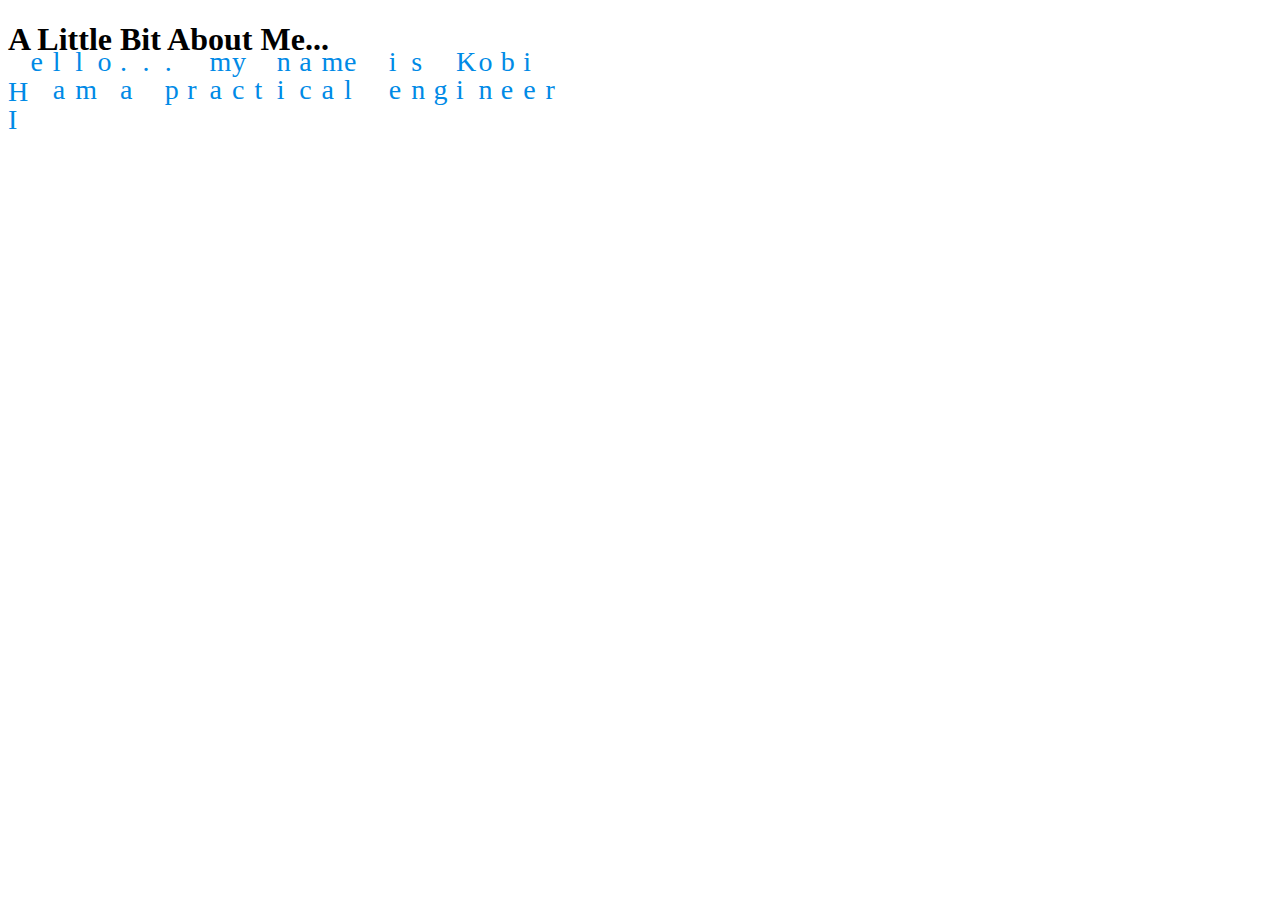
==== about_page.html @ 56ae217a "add about me page" ====
<!DOCTYPE html>
<html>
    <head>
        <meta http-equiv="Content-Type" content="text/html; charset=utf-8" />
        <title>about me</title>
        <script type="text/javascript" src="lib/jquery.min.js"></script>
        <script type="text/javascript" src="lib/jquery.transit.min.js"></script>
        <script type="text/javascript" src="src/jquery.textanimation.js"></script>
		<link rel="stylesheet" href="css/style.css" />
        
    </head>
    <body>
	

        <h1>A Little Bit About Me...</h1>

        <div id="demo_jump1" class="font" >Hello... my name is Kobi</div>
		<div id="demo_jump1" class="font" >I am a practical engineer</div>

        <script type="text/javascript">
$(document.body).ready(function(){
	$("div#demo_step2").textAnimation({
	    mode:"step",
	    minsize:20,            //minimum font size[integer]
	    maxsize:60,            //maximum font size[integer]
	    upper:false,           //is upper step? [boolean]
	    fixed:"top",           //which fixed top or bottom ["top","bottom"]
	    stuff:2.2,             //font stuff quantity[float]
	    delay:200,             //delay for between charactors animation
	    interval:60000,            //interval for between animation
	    duration:1000          //animation duration
	});
  	$("div#demo_jump1").textAnimation({
	    mode:"jump",
		interval:1800
	});
	$("div#demo_jump2").textAnimation({
	    mode:"jump",         
	    altitude:10,              //jump altitude[integer] 
	    bound :false,             //bound animation[boolean]
        fixed:"bottom",           //which fixed top or bottom ["top","bottom"]
	    delay:80,                 //delay time for animation between characters[integer] 
	    interval:0,               //interval time for between animation[integer]
	    duration:400              //animation duration time[integer]
	});
});
        </script>
    </body>
</html>
---- css/style.css ----
section
{
	//border: #CCD1DB 1px solid;
	position: relative;
}
a
{
	text-decoration:  none;
	width:80px;
	text-align:center;
	font-family: Comic Sans MS;
	font-size :28px;
	color:#008AE6;
}
.font
{
	text-decoration:  none;
	width:80px;
	text-align:center;
	font-family: Comic Sans MS;
	font-size :28px;
	color:#008AE6;
}

article
{
	background-image:url(../images/background.jpg);
	background-repeat:no-repeat;
	background-size: contain;
	//border: #FF00FF 2px solid;
	width:1200px;
	height:800px;
	margin: 0 auto;
}
.position1
{
	top: 100px;
	left:100px;
}
.position2
{
	top: 300px;
	left:950px;
}

.position3
{
	top: 450px;
	left:500px;
}

.label
{
	width:80px;
	text-align:center;
	font-family: Comic Sans MS;
	font-size :28px;
	color:#008AE6;
}

// Create an ID
.demo-container {
	width:80px;
	position:absolute;
	left:150%;
	top:130px;
}

.drop1-child {
	width:60px;
	height:90px;
	background-image:url(../images/water-drop-clear.png);
	position:absolute;
	left:1px;
	top:0px;
}

.drop1-parent {
	width:60px;
	height:10px;
	//background-image:url(pendulum.png);
	display:none;
}
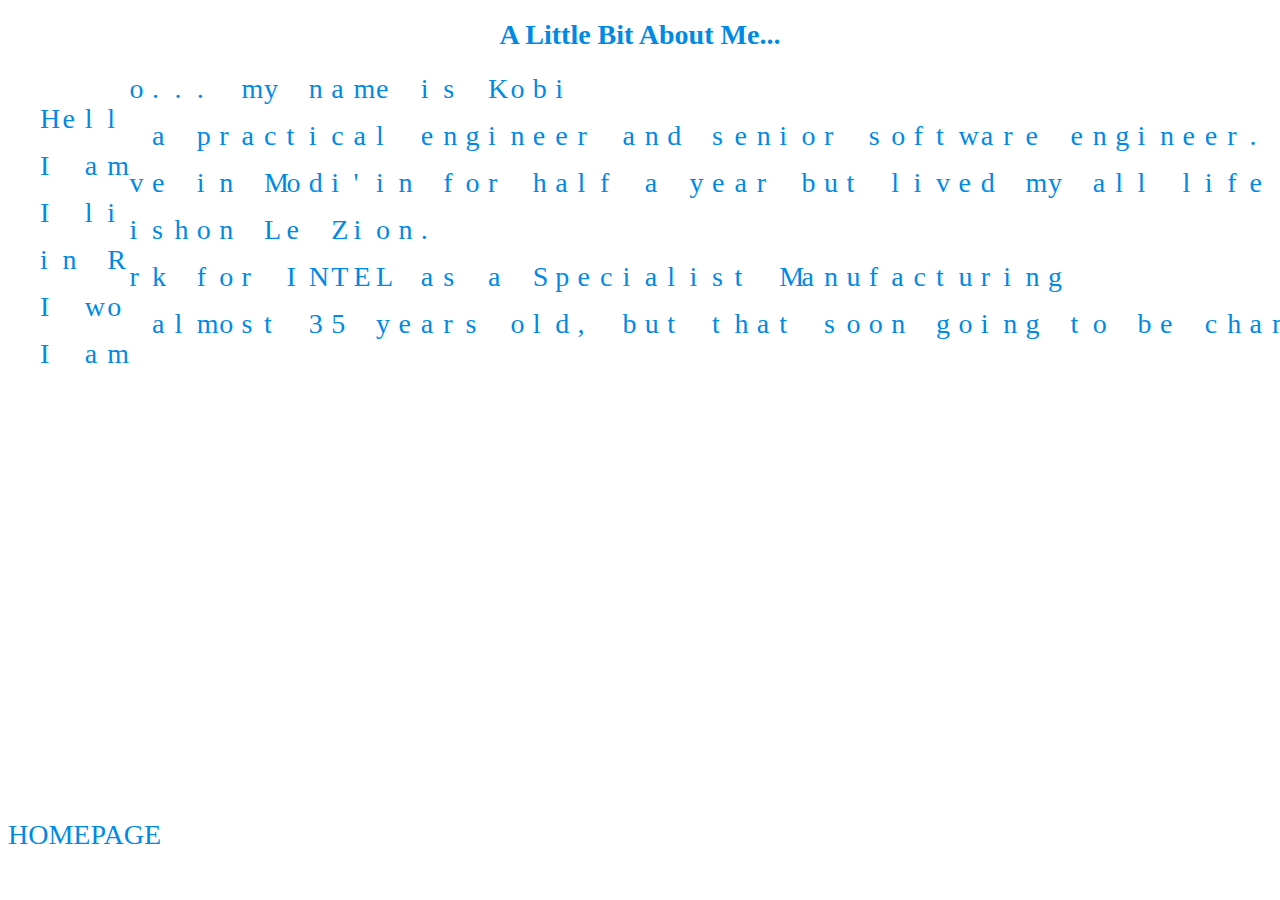
==== commit c138ae70: "update files" ====
--- a/about_page.html
+++ b/about_page.html
@@ -6,44 +6,54 @@
         <script type="text/javascript" src="lib/jquery.min.js"></script>
         <script type="text/javascript" src="lib/jquery.transit.min.js"></script>
         <script type="text/javascript" src="src/jquery.textanimation.js"></script>
-		<link rel="stylesheet" href="css/style.css" />
-        
+		<link rel="stylesheet" href="css/style.css" /> 
+			<script type="text/javascript">
+				$(document.body).ready(function(){
+					$("div#demo_step2").textAnimation({
+						mode:"step",
+						minsize:20,            //minimum font size[integer]
+						maxsize:60,            //maximum font size[integer]
+						upper:false,           //is upper step? [boolean]
+						fixed:"top",           //which fixed top or bottom ["top","bottom"]
+						stuff:2.2,             //font stuff quantity[float]
+						delay:200,             //delay for between charactors animation
+						interval:60000,        //interval for between animation
+						duration:1000          //animation duration
+					});
+					$("div#jump").textAnimation({
+						mode:"jump",
+						delay:50,
+						interval:60000
+						
+					});
+					$("div#demo_jump2").textAnimation({
+						mode:"jump",         
+						altitude:10,              //jump altitude[integer] 
+						bound :false,             //bound animation[boolean]
+						fixed:"bottom",           //which fixed top or bottom ["top","bottom"]
+						delay:80,                 //delay time for animation between characters[integer] 
+						interval:0,               //interval time for between animation[integer]
+						duration:400              //animation duration time[integer]
+					});
+				});
+			</script>		
     </head>
     <body>
-	
-
-        <h1>A Little Bit About Me...</h1>
-
-        <div id="demo_jump1" class="font" >Hello... my name is Kobi</div>
-		<div id="demo_jump1" class="font" >I am a practical engineer</div>
-
-        <script type="text/javascript">
-$(document.body).ready(function(){
-	$("div#demo_step2").textAnimation({
-	    mode:"step",
-	    minsize:20,            //minimum font size[integer]
-	    maxsize:60,            //maximum font size[integer]
-	    upper:false,           //is upper step? [boolean]
-	    fixed:"top",           //which fixed top or bottom ["top","bottom"]
-	    stuff:2.2,             //font stuff quantity[float]
-	    delay:200,             //delay for between charactors animation
-	    interval:60000,            //interval for between animation
-	    duration:1000          //animation duration
-	});
-  	$("div#demo_jump1").textAnimation({
-	    mode:"jump",
-		interval:1800
-	});
-	$("div#demo_jump2").textAnimation({
-	    mode:"jump",         
-	    altitude:10,              //jump altitude[integer] 
-	    bound :false,             //bound animation[boolean]
-        fixed:"bottom",           //which fixed top or bottom ["top","bottom"]
-	    delay:80,                 //delay time for animation between characters[integer] 
-	    interval:0,               //interval time for between animation[integer]
-	    duration:400              //animation duration time[integer]
-	});
-});
-        </script>
+		<article class="clear-background">
+			<h1 class="font">A Little Bit About Me...</h1>
+			<div id="jump" class="font" >Hello... my name is Kobi</div>
+			<div id="jump" class="font" >I am a practical engineer and senior software engineer.</div>
+			<div id="jump" class="font" >I live in Modi'in for half a year but lived my all life</div>
+			<div id="jump" class="font" >in Rishon Le Zion.</div>
+			<div id="jump" class="font" >I work for INTEL as a Specialist Manufacturing</div>
+			<div id="jump" class="font" >I am almost 35 years old, but that soon going to be changed</div>
+			
+			<div id="jump" class="font" ></div>
+		</article>		
+		<div>
+            <span class="reference">
+				<a href="index.html">HOMEPAGE</a>
+            </span>
+		</div>
     </body>
 </html>
--- a/css/style.css
+++ b/css/style.css
@@ -1,7 +1,5 @@
-
 section
 {
-	//border: #CCD1DB 1px solid;
 	position: relative;
 }
 a
@@ -16,22 +14,27 @@
 .font
 {
 	text-decoration:  none;
-	width:80px;
+	//width:80px;
 	text-align:center;
 	font-family: Comic Sans MS;
 	font-size :28px;
 	color:#008AE6;
+	padding-bottom:0.5cm;
 }
 
 article
 {
-	background-image:url(../images/background.jpg);
+	background-image:url(../images/background.JPG);
 	background-repeat:no-repeat;
 	background-size: contain;
 	//border: #FF00FF 2px solid;
 	width:1200px;
 	height:800px;
 	margin: 0 auto;
+}
+.clear-background
+{
+	background-image: none;
 }
 .position1
 {
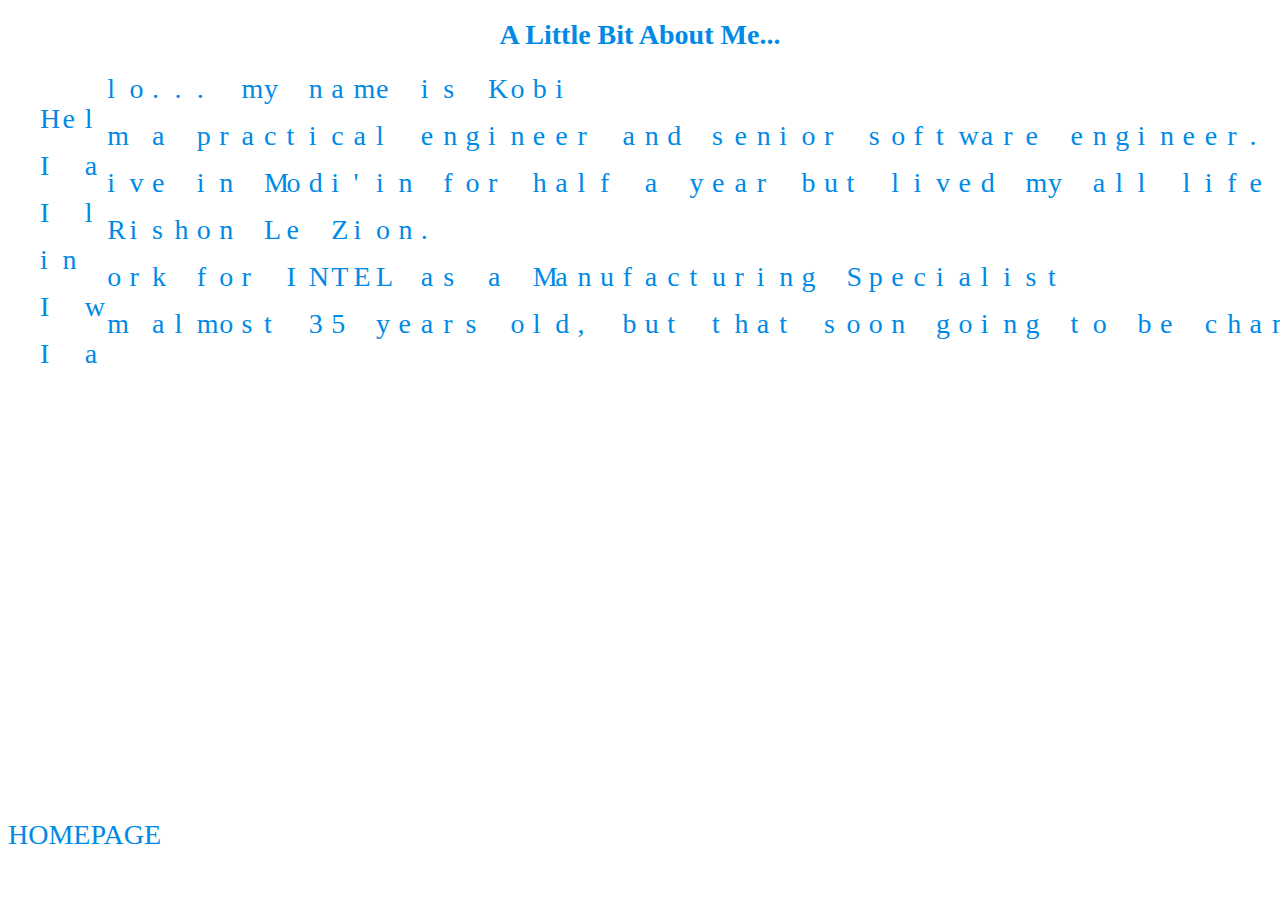
==== commit d204ca3a: "change words location" ====
--- a/about_page.html
+++ b/about_page.html
@@ -45,7 +45,7 @@
 			<div id="jump" class="font" >I am a practical engineer and senior software engineer.</div>
 			<div id="jump" class="font" >I live in Modi'in for half a year but lived my all life</div>
 			<div id="jump" class="font" >in Rishon Le Zion.</div>
-			<div id="jump" class="font" >I work for INTEL as a Specialist Manufacturing</div>
+			<div id="jump" class="font" >I work for INTEL as a Manufacturing Specialist</div>
 			<div id="jump" class="font" >I am almost 35 years old, but that soon going to be changed</div>
 			
 			<div id="jump" class="font" ></div>
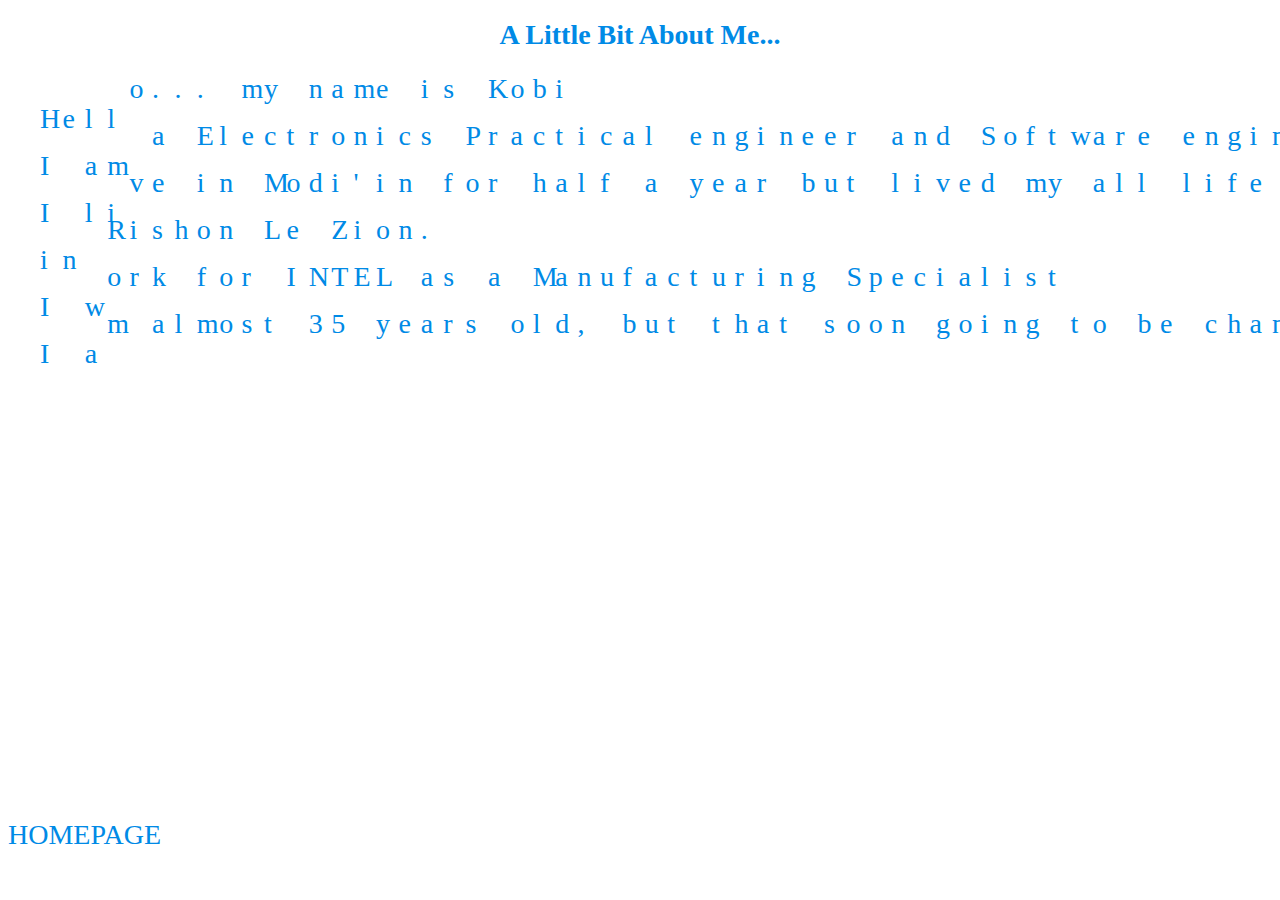
==== commit 4a29e2c9: "add 1 word" ====
--- a/about_page.html
+++ b/about_page.html
@@ -42,7 +42,7 @@
 		<article class="clear-background">
 			<h1 class="font">A Little Bit About Me...</h1>
 			<div id="jump" class="font" >Hello... my name is Kobi</div>
-			<div id="jump" class="font" >I am a practical engineer and senior software engineer.</div>
+			<div id="jump" class="font" >I am a Electronics Practical engineer and Software engineer.</div>
 			<div id="jump" class="font" >I live in Modi'in for half a year but lived my all life</div>
 			<div id="jump" class="font" >in Rishon Le Zion.</div>
 			<div id="jump" class="font" >I work for INTEL as a Manufacturing Specialist</div>
